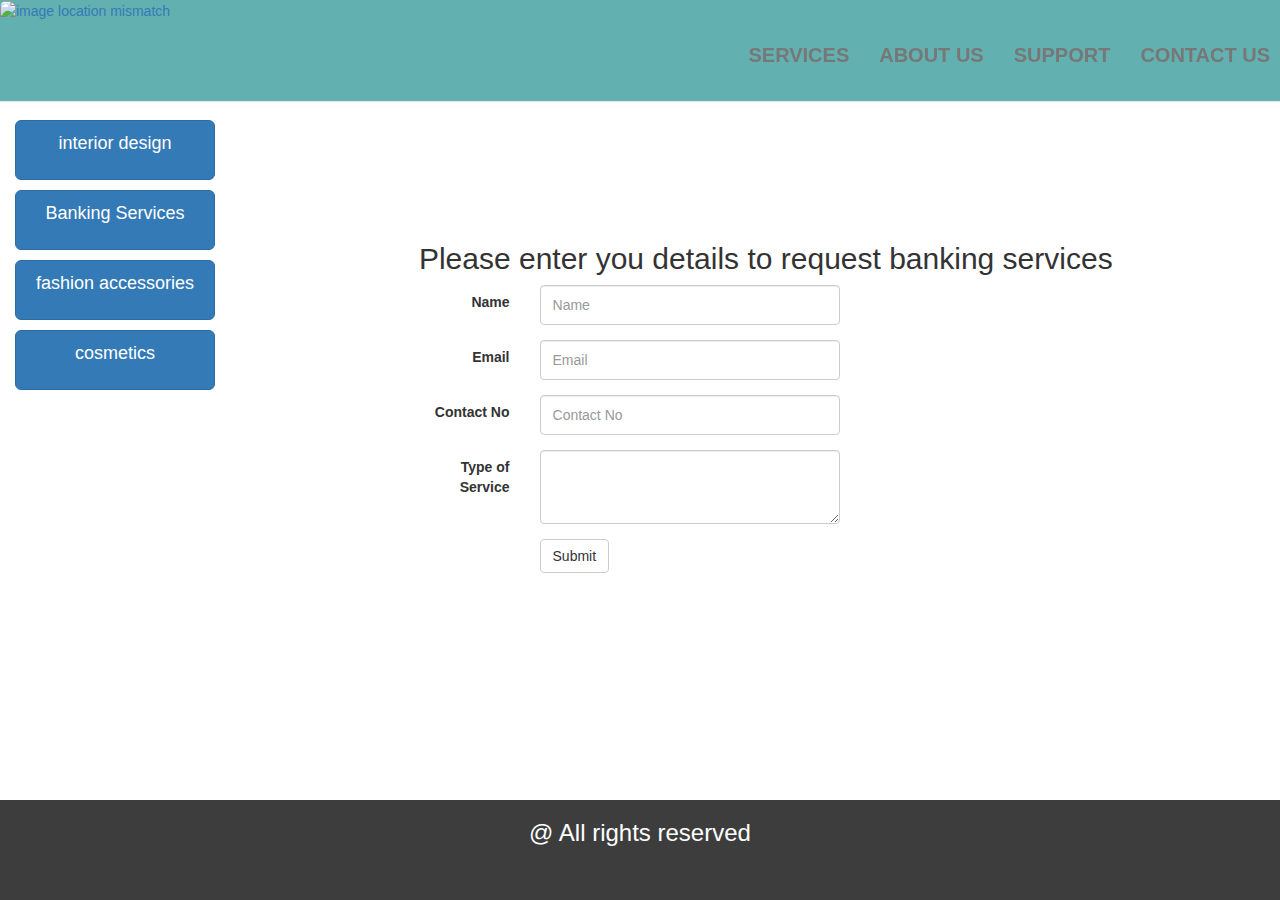
==== solution/bankingServices.html @ f63b7d00 "fixed issues" ====
<!DOCTYPE html>
<html lang = "en">
   
   <head>
      <meta charset = "utf-8">
      <meta http-equiv = "X-UA-Compatible" content = "IE = edge">
      <meta name = "viewport" content = "width = device-width, initial-scale = 1">
      
      <title>Bootstrap starter page</title>
      <link rel="stylesheet" href="css/bootstrap.min.css">
      <link rel="stylesheet" href="css/style.css">
      <!-- Bootstrap -->
      
      <!-- HTML5 shim and Respond.js for IE8 support of HTML5 elements and media queries -->
      <!-- WARNING: Respond.js doesn't work if you view the page via file:// -->
      
      <!--[if lt IE 9]>
      <script src = "https://oss.maxcdn.com/html5shiv/3.7.2/html5shiv.min.js"></script>
      <script src = "https://oss.maxcdn.com/respond/1.4.2/respond.min.js"></script>
      <![endif]-->
      
   </head>
   
   <body>
   <!-- jquery boostrap plugin-->
   <script type="js/jquery-2.2.2.min.js"></script>
   <script type="js/boostrap.min.js"></script>
   <script type="js/script.js"></script>
   
   <div class="navbar navbar-default navbar-fixed-top">  
          <div id="logo" >      
       <a href="home.html"> <img src="images\Sunrise.png" alt="image location mismatch" class="img-rounded" style="width:260px;height:100px;"> </a>
         </div>
        
         <div class="collapse navbar-collapse navbar-ex1-collapse" >
         <ul class="nav navbar-nav navbar-right menubar">
            <li><a href="Services.html">Services</a></li>
            <li><a href="AboutUs.html">About US</a></li>
            <li><a href="Support.html">Support</a></li>
            <li><a href="ContactUs.html">Contact Us</a></li>
         </ul>     
         </div>   

   </div>
<div>
   <br>
   <br>
   <br>
   <br>
   <br>
   <br>
</div>

<div>
 <div class=" buttonlist" >
         <ul class="removedots">
            <li><a href="interiordesign.html" type="button" class="btn btn-primary btn-lg buttonalign">interior design</a></li>
            <li><a href="bankingservices.html" type="button" class="btn btn-primary btn-lg buttonalign">Banking Services</a></li>
            <li><a href="fashionaccessories.html" type="button" class="btn btn-primary btn-lg buttonalign">fashion accessories</a></li>
            <li><a href="cosmetics.html" type="button" class="btn btn-primary btn-lg buttonalign">cosmetics</a></li>
         </ul>     
 </div>   



<div class="imagecenter form-horizontal">
   <h2>Please enter you details to request banking services</h2>
   <form >
       <div class="form-group">
           <label  class="col-sm-2 control-label">Name</label>
           <div class="col-sm-10">
                 <input type="name" class="form-width form-control"  placeholder="Name" />
           </div>
       </div>
       <div class="form-group">
            <label for="inputEmail3" class="col-sm-2 control-label">Email</label>
    <div class="col-sm-10">
      <input type="email" class="form-width form-control"  placeholder="Email" >
    </div>
  </div>

  <div class="form-group">
    <label  class="col-sm-2 control-label">Contact No</label>
    <div class="col-sm-10">
      <input type="number" class="form-width form-control"  placeholder="Contact No">
    </div>
  </div>


  <div class="form-group" >
    <label  class="col-sm-2 control-label">Type of Service</label>
    <div class="col-sm-10">
     <textarea class="form-width form-control" rows="3"></textarea>

    </div>
  </div>

   <div class="form-group">
    <div class="col-sm-offset-2 col-sm-10">
      <button type="submit" class="btn btn-default">Submit</button>

    </div>
  </div>
   </form>
</div>
</div>
     
       <div class="footer">
         <h3 > @ All rights reserved</h3>   
         </div>
      </div>
      
   
   </body>
</html>
---- solution/css/style.css ----
.page-header{
	color: green;
}

.navbar-default{

	background-color: rgb(99, 176, 176);
	/*height: 20px;*/
}
.navbar-fixed-top{
	min-height: 102px;

}

#logo{
	display: inline-block;
	float: left;
}
.menubar{
	font: 20px arial, sans-serif;
	text-transform: uppercase;
	padding-top: 30px;
	font-weight: bold;
	padding-right: 10px;
	display: inline-block;
}
/*
.panel-footer{

	background-color: rgb(61, 61, 61);
	min-height: 80px;
	text-align: center;
	color: white;
	font-weight:bold;
}*/

.footer {
    position: fixed;
    background-color: rgb(61, 61, 61);
	text-align: center;
	color: white;
	font-weight:bold;
    height: 100px;
    bottom: 0;
    width: 100%;
}



.img-responsive{
	padding-top: 100px;
	margin: 0 auto;
}

#imagecaption{
	text-align: center;
	color: green;
	padding-bottom: 100px;

}

.googlemap{

	padding-top: 100px;
	padding-bottom: 4px;
	padding-left: 340px;
}

.form-horizontal1{
	display: inline-block;
	padding-left: 160px;
	padding-top: 40px; 
}

.addressEntp{
	display: inline-block;
	float: right;
	padding-top: 20px;
	padding-right: 300px;
}

.textAboutUs{
	text-align: center;
	padding-left: 200px;
	padding-right: 200px;
}

.buttonlist{
	display: inline-block;
    vertical-align: middle;


}

.buttonalign{
margin-bottom: 10px; 
margin-left: -25px;
 width: 200px !important;
 height: 60px;


}

.removedots{
	list-style-type: none;
}

.imageslist{
display: inline-block;
padding-left: 20px;
}

.imagecenter{
	display: inline-block;
	padding-left: 200px;
	padding-bottom: 120px

}

.form-width{
	width: 300px;
	height: 40px;
}

.fasnImageList{
	display: inline-block;
	padding-left: 20px;
	border: 2px;
}

.tablesize{

	padding-bottom: 100px;
	padding-left: 160px; 
}

.grommingImagesPage{
	background-color: brown;
}
.grommingImages{
	height: 350px;
	width: 450px;

}
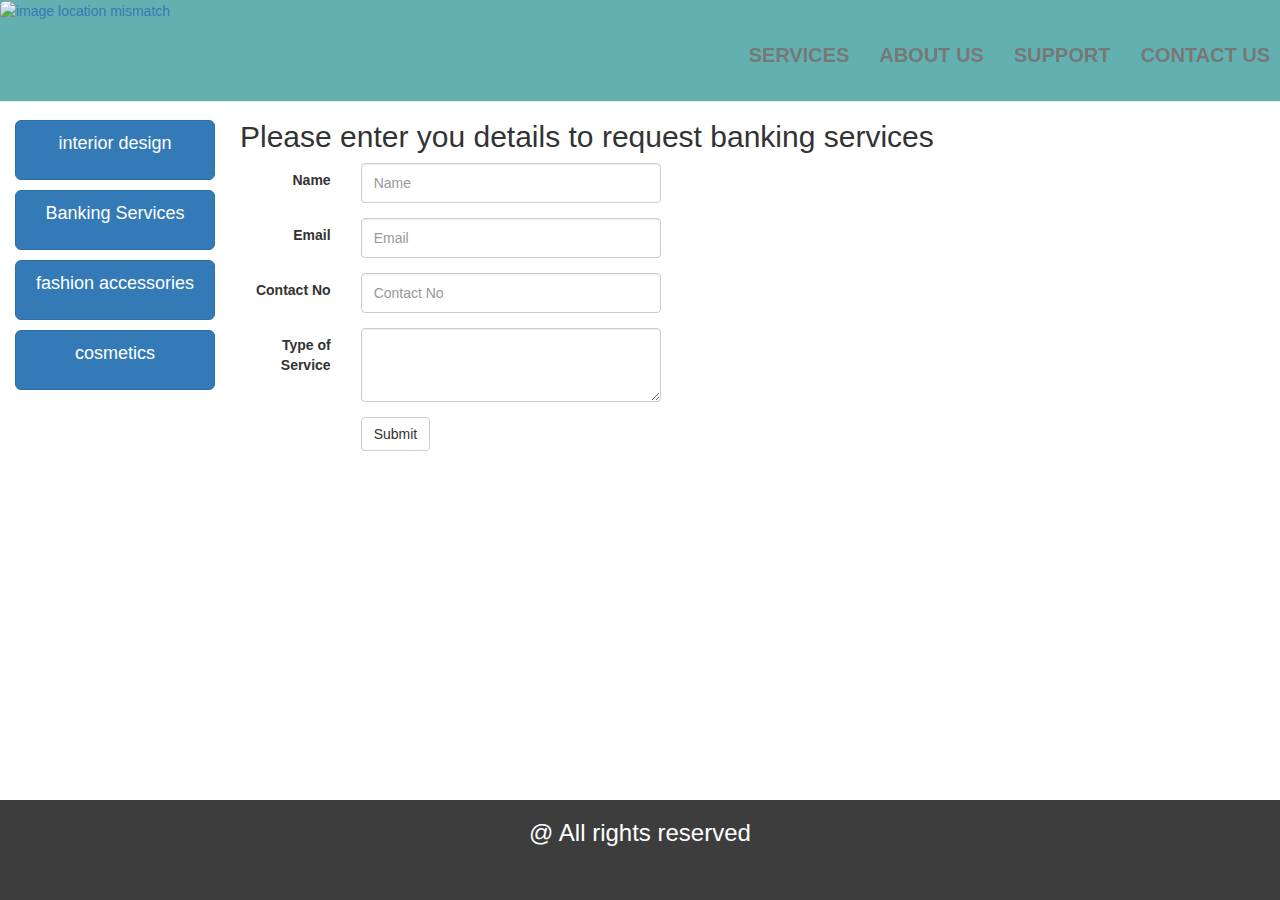
==== commit 2a71c42c: "fixed issues in services.html page" ====
--- a/solution/bankingServices.html
+++ b/solution/bankingServices.html
@@ -42,14 +42,6 @@
          </div>   
 
    </div>
-<div>
-   <br>
-   <br>
-   <br>
-   <br>
-   <br>
-   <br>
-</div>
 
 <div>
  <div class=" buttonlist" >
--- a/solution/css/style.css
+++ b/solution/css/style.css
@@ -86,6 +86,7 @@
 }
 
 .buttonlist{
+	position: absolute;
 	display: inline-block;
     vertical-align: middle;
 
@@ -103,16 +104,19 @@
 
 .removedots{
 	list-style-type: none;
+	padding-top: 120px;
 }
 
 .imageslist{
 display: inline-block;
-padding-left: 20px;
+padding-left: 240px;
+padding-top: 120px;
 }
 
 .imagecenter{
 	display: inline-block;
-	padding-left: 200px;
+	padding-top: 100px;
+	padding-left: 240px;
 	padding-bottom: 120px
 
 }
@@ -124,7 +128,8 @@
 
 .fasnImageList{
 	display: inline-block;
-	padding-left: 20px;
+	padding-top: 120px;
+	padding-left:240px;
 	border: 2px;
 }
 
@@ -136,9 +141,11 @@
 
 .grommingImagesPage{
 	background-color: brown;
+	padding-top: 2px;
+	padding-bottom: 102px;
 }
 .grommingImages{
-	height: 350px;
-	width: 450px;
+	height: 300px;
+	width: 400px;
 
-}+}
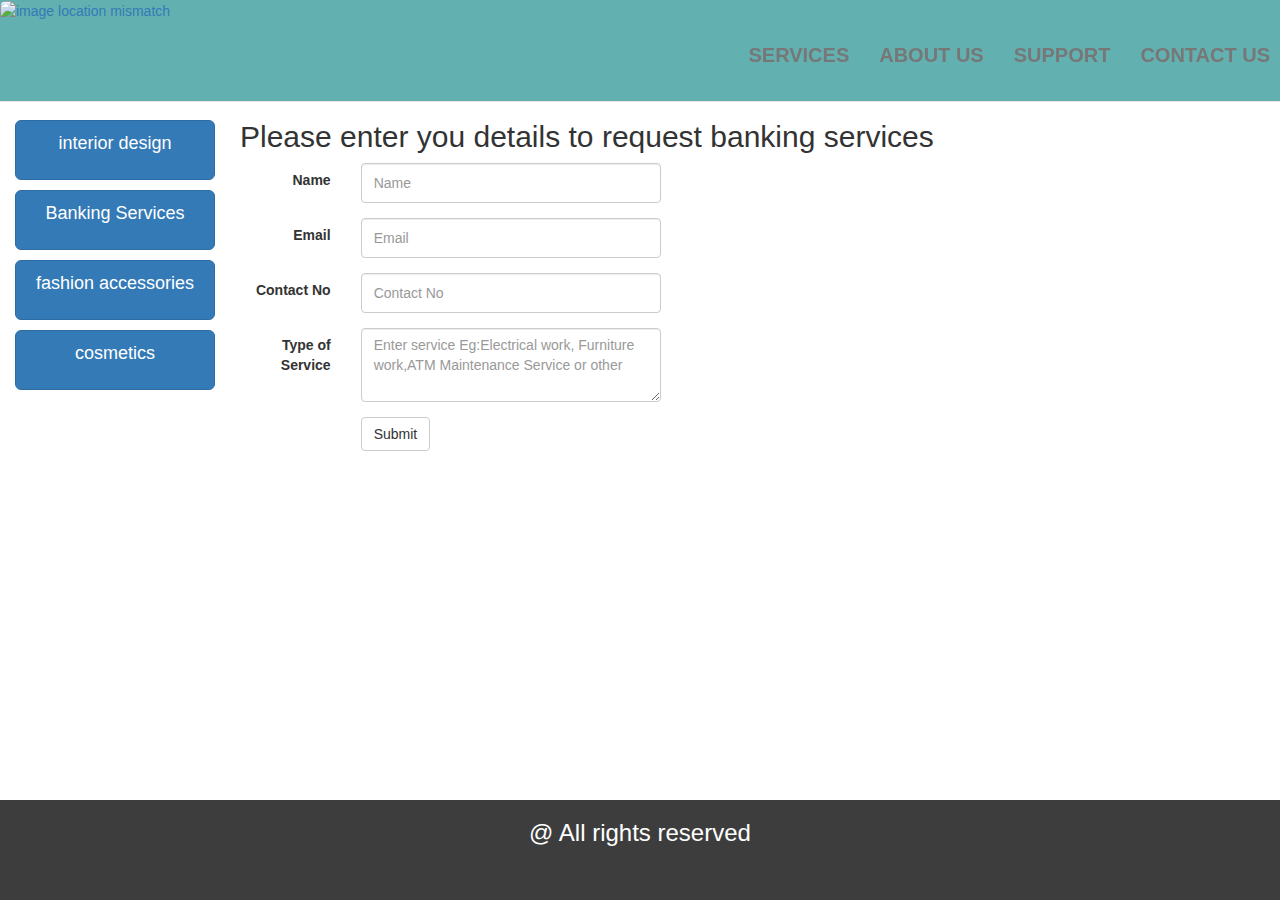
==== commit 94798a01: "added changes to banking services.html file" ====
--- a/solution/bankingServices.html
+++ b/solution/bankingServices.html
@@ -1,102 +1,108 @@
 <!DOCTYPE html>
 <html lang = "en">
    
-   <head>
-      <meta charset = "utf-8">
-      <meta http-equiv = "X-UA-Compatible" content = "IE = edge">
-      <meta name = "viewport" content = "width = device-width, initial-scale = 1">
+  <head>
+    <meta charset = "utf-8">
+    <meta http-equiv = "X-UA-Compatible" content = "IE = edge">
+    <meta name = "viewport" content = "width = device-width, initial-scale = 1">
+    
+    <title>Bootstrap starter page</title>
+    <link rel="stylesheet" href="css/bootstrap.min.css">
+    <link rel="stylesheet" href="css/style.css">
+    <script src="js/script.js"></script>
+    <!-- Bootstrap -->
+    
+    <!-- HTML5 shim and Respond.js for IE8 support of HTML5 elements and media queries -->
+    <!-- WARNING: Respond.js doesn't work if you view the page via file:// -->
+    
+    <!--[if lt IE 9]>
+    <script src = "https://oss.maxcdn.com/html5shiv/3.7.2/html5shiv.min.js"></script>
+    <script src = "https://oss.maxcdn.com/respond/1.4.2/respond.min.js"></script>
+    <![endif]-->
       
-      <title>Bootstrap starter page</title>
-      <link rel="stylesheet" href="css/bootstrap.min.css">
-      <link rel="stylesheet" href="css/style.css">
-      <!-- Bootstrap -->
-      
-      <!-- HTML5 shim and Respond.js for IE8 support of HTML5 elements and media queries -->
-      <!-- WARNING: Respond.js doesn't work if you view the page via file:// -->
-      
-      <!--[if lt IE 9]>
-      <script src = "https://oss.maxcdn.com/html5shiv/3.7.2/html5shiv.min.js"></script>
-      <script src = "https://oss.maxcdn.com/respond/1.4.2/respond.min.js"></script>
-      <![endif]-->
-      
-   </head>
+  </head>
    
-   <body>
-   <!-- jquery boostrap plugin-->
-   <script type="js/jquery-2.2.2.min.js"></script>
-   <script type="js/boostrap.min.js"></script>
-   <script type="js/script.js"></script>
+  <body>
+    <!-- jquery boostrap plugin-->
+    <script type="js/jquery-2.2.2.min.js"></script>
+    <script type="js/boostrap.min.js"></script>
+    <script type="js/script.js"></script>
    
-   <div class="navbar navbar-default navbar-fixed-top">  
-          <div id="logo" >      
+    <div class="navbar navbar-default navbar-fixed-top">  
+      <div id="logo" >      
        <a href="home.html"> <img src="images\Sunrise.png" alt="image location mismatch" class="img-rounded" style="width:260px;height:100px;"> </a>
-         </div>
+      </div>
         
-         <div class="collapse navbar-collapse navbar-ex1-collapse" >
-         <ul class="nav navbar-nav navbar-right menubar">
-            <li><a href="Services.html">Services</a></li>
-            <li><a href="AboutUs.html">About US</a></li>
-            <li><a href="Support.html">Support</a></li>
-            <li><a href="ContactUs.html">Contact Us</a></li>
-         </ul>     
-         </div>   
+      <div class="collapse navbar-collapse navbar-ex1-collapse" >
+        <ul class="nav navbar-nav navbar-right menubar">
+          <li><a href="Services.html">Services</a></li>
+          <li><a href="AboutUs.html">About US</a></li>
+          <li><a href="Support.html">Support</a></li>
+          <li><a href="ContactUs.html">Contact Us</a></li>
+        </ul>     
+      </div>   
 
-   </div>
+    </div>
 
 <div>
- <div class=" buttonlist" >
-         <ul class="removedots">
-            <li><a href="interiordesign.html" type="button" class="btn btn-primary btn-lg buttonalign">interior design</a></li>
-            <li><a href="bankingservices.html" type="button" class="btn btn-primary btn-lg buttonalign">Banking Services</a></li>
-            <li><a href="fashionaccessories.html" type="button" class="btn btn-primary btn-lg buttonalign">fashion accessories</a></li>
-            <li><a href="cosmetics.html" type="button" class="btn btn-primary btn-lg buttonalign">cosmetics</a></li>
-         </ul>     
- </div>   
+  <div class=" buttonlist" >
+    <ul class="removedots">
+      <li><a href="interiordesign.html" type="button" class="btn btn-primary btn-lg buttonalign">interior design</a></li>
+      <li><a href="bankingservices.html" type="button" class="btn btn-primary btn-lg buttonalign">Banking Services</a></li>
+      <li><a href="fashionaccessories.html" type="button" class="btn btn-primary btn-lg buttonalign">fashion accessories</a></li>
+      <li><a href="cosmetics.html" type="button" class="btn btn-primary btn-lg buttonalign">cosmetics</a></li>
+    </ul>     
+  </div>   
 
 
 
-<div class="imagecenter form-horizontal">
-   <h2>Please enter you details to request banking services</h2>
-   <form >
-       <div class="form-group">
-           <label  class="col-sm-2 control-label">Name</label>
-           <div class="col-sm-10">
-                 <input type="name" class="form-width form-control"  placeholder="Name" />
-           </div>
-       </div>
-       <div class="form-group">
-            <label for="inputEmail3" class="col-sm-2 control-label">Email</label>
-    <div class="col-sm-10">
-      <input type="email" class="form-width form-control"  placeholder="Email" >
-    </div>
-  </div>
-
-  <div class="form-group">
-    <label  class="col-sm-2 control-label">Contact No</label>
-    <div class="col-sm-10">
-      <input type="number" class="form-width form-control"  placeholder="Contact No">
-    </div>
-  </div>
+  <div class="imagecenter form-horizontal">
+    <h2>Please enter you details to request banking services</h2>
 
 
-  <div class="form-group" >
-    <label  class="col-sm-2 control-label">Type of Service</label>
-    <div class="col-sm-10">
-     <textarea class="form-width form-control" rows="3"></textarea>
+  <form  method="post">
+    <div class="form-group">
+      <label  class="col-sm-2 control-label">Name</label>
+        <div class="col-sm-10">
+          <input type="name" class="form-width form-control" name="bankCName" id="bankCName" value=""  placeholder="Name" />
+        </div>
+    </div>
+    <div class="form-group">
+      <label for="inputEmail3" class="col-sm-2 control-label">Email</label>
+        <div class="col-sm-10">
+          <input type="email" class="form-width form-control" id="emailid" value="" placeholder="Email" >
+        </div>
+    </div>
 
+    <div class="form-group">
+      <label  class="col-sm-2 control-label">Contact No</label>
+        <div class="col-sm-10">
+          <input type="number" class="form-width form-control" id="mobileno" value=""  placeholder="Contact No">
+        </div>
     </div>
-  </div>
 
-   <div class="form-group">
-    <div class="col-sm-offset-2 col-sm-10">
-      <button type="submit" class="btn btn-default">Submit</button>
 
+    <div class="form-group" >
+      <label  class="col-sm-2 control-label">Type of Service</label>
+        <div class="col-sm-10">
+          <textarea class="form-width form-control" rows="3" id="services" value="" placeholder="Enter service Eg:Electrical work, Furniture work,ATM Maintenance Service or other"></textarea>
+        </div>
     </div>
-  </div>
-   </form>
+
+    <div class="form-group">
+      <div class="col-sm-offset-2 col-sm-10">
+        <button type="button" class="btn btn-default"   value="" onclick="bankingCustomerDetails();">Submit</button>
+      </div>
+    </div>
+  </form>
+    <div class="displayName"><h2 id="displaybcname"></h2></div>
 </div>
 </div>
-     
+<!-- 
+<div id="displaybcname" style="padding-bottom: 150px;">name</div>
+<div id="displayemailid" style="padding-bottom: 100px;" >Emailid</div>
+<div id="displayMobileNo" style="padding-bottom: 100px;" >Mobile No</div>
+<div id="displayServices" style="padding-bottom: 100px;" >Services</div> -->
        <div class="footer">
          <h3 > @ All rights reserved</h3>   
          </div>
--- a/solution/css/style.css
+++ b/solution/css/style.css
@@ -149,3 +149,10 @@
 	width: 400px;
 
 }
+.ownerimage{
+padding-top: 110px;
+}
+
+.displayName(
+
+	)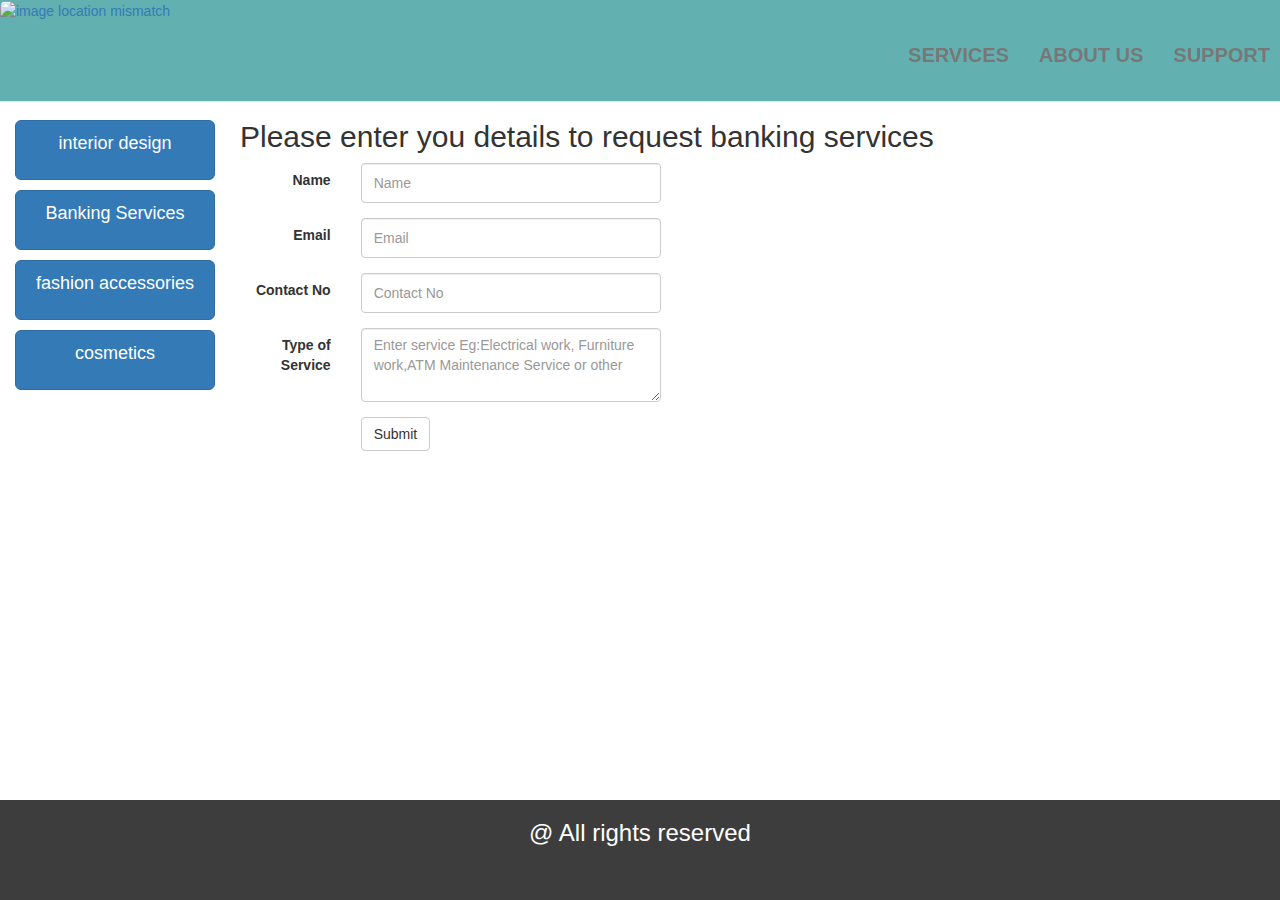
==== commit d38e74a8: "added slide of images in home page and removed support.html page" ====
--- a/solution/bankingServices.html
+++ b/solution/bankingServices.html
@@ -38,7 +38,7 @@
           <li><a href="Services.html">Services</a></li>
           <li><a href="AboutUs.html">About US</a></li>
           <li><a href="Support.html">Support</a></li>
-          <li><a href="ContactUs.html">Contact Us</a></li>
+          <!-- <li><a href="ContactUs.html">Contact Us</a></li> -->
         </ul>     
       </div>   
 
--- a/solution/css/style.css
+++ b/solution/css/style.css
@@ -140,7 +140,7 @@
 }
 
 .grommingImagesPage{
-	background-color: brown;
+	/*background-color: rgb(245,245,245);*/
 	padding-top: 2px;
 	padding-bottom: 102px;
 }
@@ -151,8 +151,4 @@
 }
 .ownerimage{
 padding-top: 110px;
-}
-
-.displayName(
-
-	)+}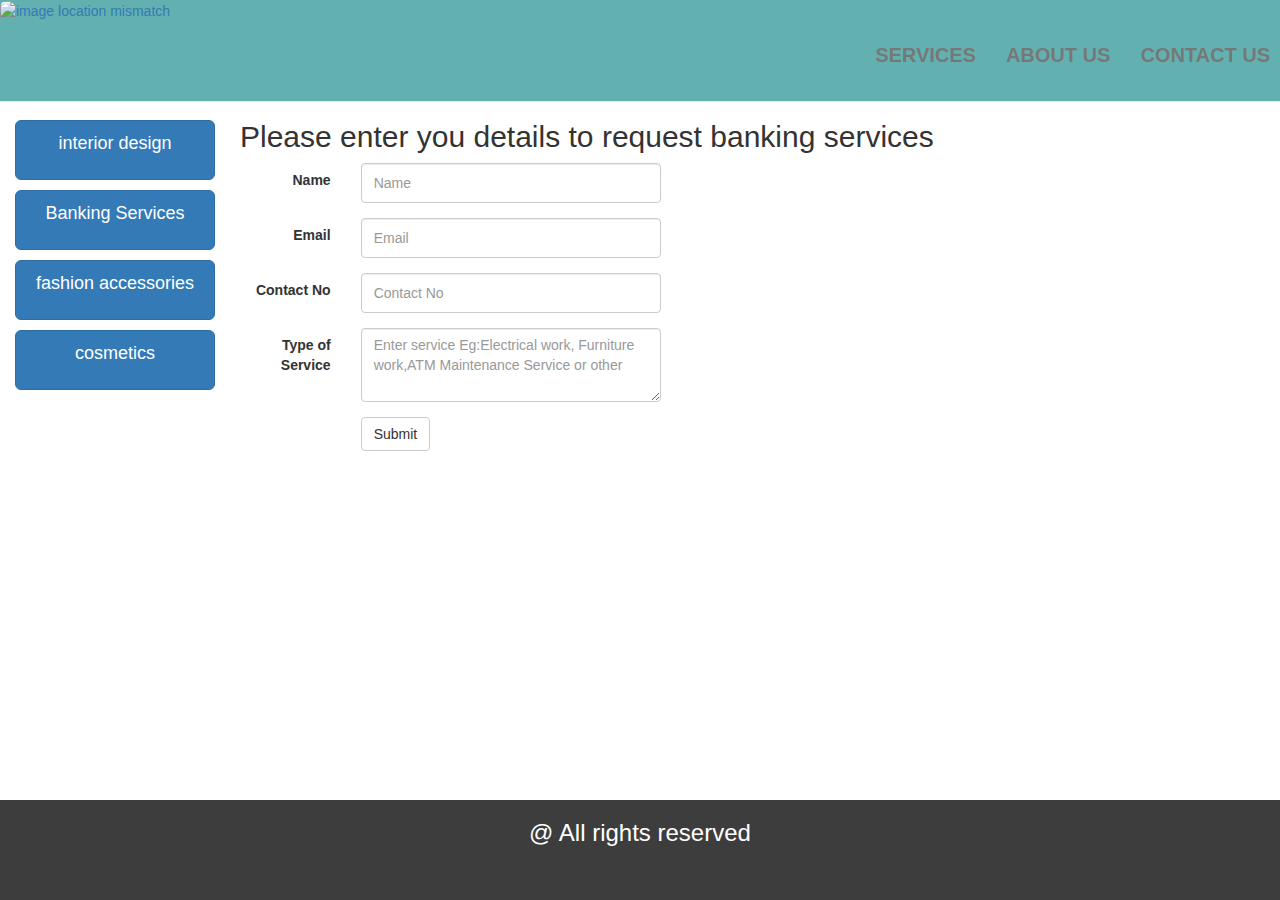
==== commit d66c9106: "Updated Banking Services file" ====
--- a/solution/bankingServices.html
+++ b/solution/bankingServices.html
@@ -9,7 +9,8 @@
     <title>Bootstrap starter page</title>
     <link rel="stylesheet" href="css/bootstrap.min.css">
     <link rel="stylesheet" href="css/style.css">
-    <script src="js/script.js"></script>
+     <!-- // <script type="text/javascript" src="js/script.js"></script>
+      -->
     <!-- Bootstrap -->
     
     <!-- HTML5 shim and Respond.js for IE8 support of HTML5 elements and media queries -->
@@ -24,9 +25,9 @@
    
   <body>
     <!-- jquery boostrap plugin-->
-    <script type="js/jquery-2.2.2.min.js"></script>
-    <script type="js/boostrap.min.js"></script>
-    <script type="js/script.js"></script>
+    <script type="text/javascript" src="js/jquery-2.2.2.min.js"></script>
+    <script type="text/javascript" src="js/boostrap.min.js"></script>
+    <script type="text/javascript" src="js/script.js"></script>
    
     <div class="navbar navbar-default navbar-fixed-top">  
       <div id="logo" >      
@@ -37,7 +38,7 @@
         <ul class="nav navbar-nav navbar-right menubar">
           <li><a href="Services.html">Services</a></li>
           <li><a href="AboutUs.html">About US</a></li>
-          <li><a href="Support.html">Support</a></li>
+          <li><a href="ContactUs.html">Contact Us</a></li>
           <!-- <li><a href="ContactUs.html">Contact Us</a></li> -->
         </ul>     
       </div>   
